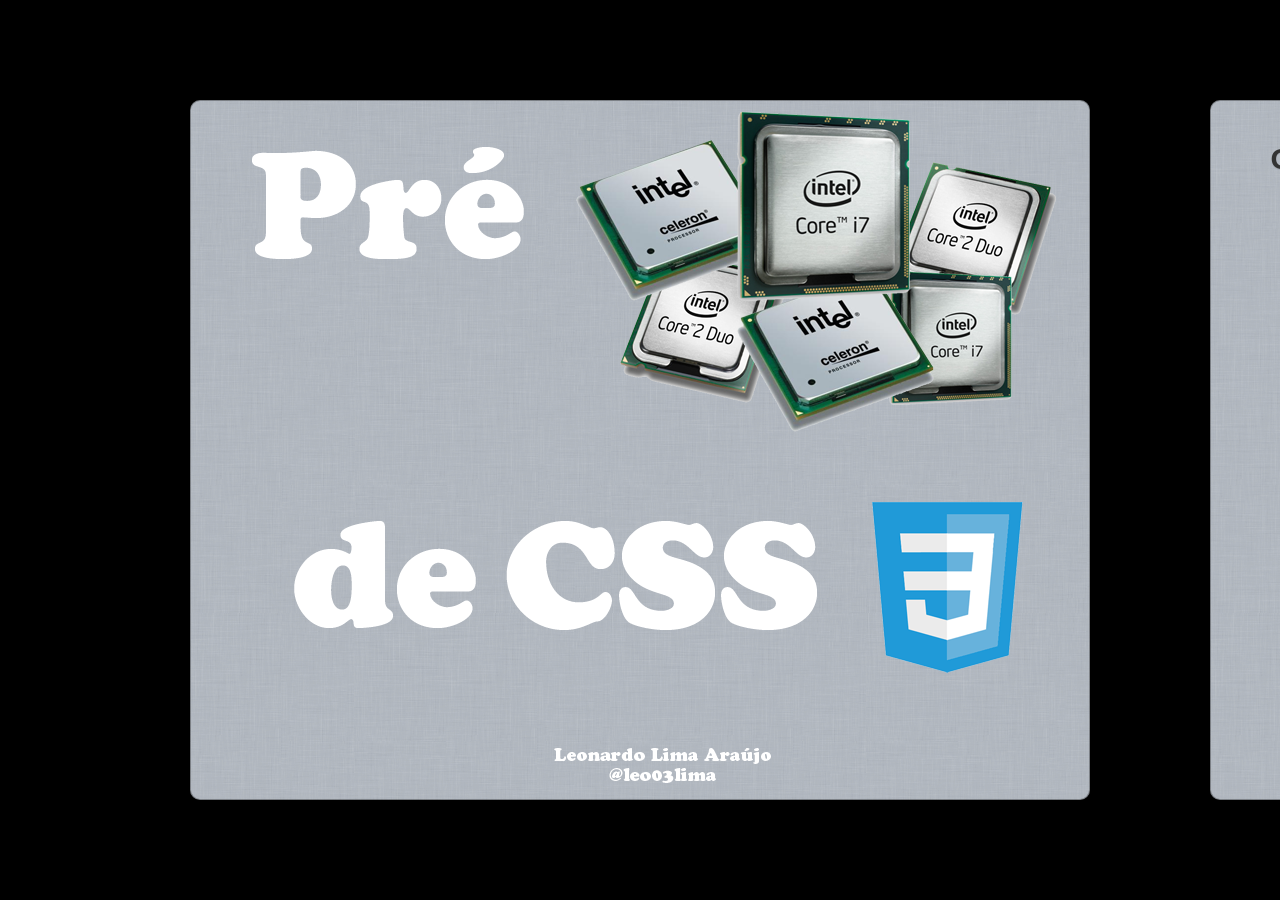
==== uol/pre-processadores-css/index.html @ c1be4d03 "Corrigindo nome de pasta" ====
<!DOCTYPE html>
<html>
  <head>
    <title>Pré-processadores de CSS</title>
    <meta charset='utf-8'>
    <script src='slides.js'></script>
    <link rel="stylesheet" href="mystyles.css">
  </head>
  <body id="body" style='display: none'>
    <section class='slides layout-regular template-default'>

      <article id="capa"></article>
      <!-- 
      <article id="o-que-vamos-falar" class="bg"> 
        <h3>
          Do que vamos falar?
        </h3>
        <ul class="to-build">
          <li>O que é um pré-processador?</li>
          <li>O que um pré-processador de CSS faz?</li>
          <li>Quais pré-processadores de CSS existem?</li>
          <li>Quais os principais problemas ao desenvolver CSS?</li>
          <li>Quais as vantagens/desvantagens de se utilizar um pré-processador de CSS?</li>
          <li>Como usar?</li>
          <li>Plus+++ ?</li>
          <li>Bora pra prática? xD</li>
        </ul>
      </article>
        -->
      <article id="o-que-e-um-pre-processador" class="bg">
        <h3>O que é um pré-processador e o que ele faz?</h3>
      </article>
      <article id="quais-existem" class="bg">
        <h3>Quais pré-processadores de CSS existem?</h3><br/>
        <h3 style="text-align:center;">(mais utilizados)</h3>
      </article>
      <article class="bg">
        <h3>Quais os principais problemas ao desenvolver CSS?</h3><br/><br/>
        <ul class="build">
          <li>Falta de recursos básicos: variáveis e operadores matemáticos</li>
          <li>Dificuldade na manutenção de grandes estruturas</li>
          <li>Repetição de código</li>
        </ul>
        <br/>
        <br/>
        <br/>
        <img src="img/borapratica.gif" style="margin:0 auto;width:250px;display:block;"/>
      </article>
      <article class="bg">
        <h3>Quais as vantagens de se utilizar um pré-processador de CSS?</h3>
        <ul class="build">
          <li>Variáveis</li>
          <li>Operadores matemáticos</li>
          <li>Reaproveitamento de código com <i>Mixins</i></li>
          <li>Criação de funções</li>
          <li>Escrita de código hierarquica</li>
          <li>Modularização do CSS em arquivos separados</li>
          <li>Melhora o <b>fluxo de trabalho</b> em equipes de grande porte</li>
        </ul>
        <ul class="build" style="list-style:none !important;">
          <li><img src="img/lol.png" style="height:100px;display:block;margin:0 auto;" /></li>
        </ul>
      </article>
      <article class="bg">
        <h3>Quais as <b><i>des</i></b>vantagens de se utilizar um pré-processador de CSS?</h3>
        <ul class="build">
          <li>Aprender as variáveis/funções/recursos do pré-processador</li>
          <li>Preparar ambiente de desenvolvimento (comum em qualquer desenvolvimento)</li>
          <li>Em equipes de grande porte, manter o ambiente de desenvolvimento igual (versão ruby, versão pré-processador, etc)</li>
        </ul>
      </article>

      <article id="o-que-um-pre-processador-faz" class="bg">
        <h3>Exemplos de código</h3>
      </article>
      <article class="bg">
        <h3>Sass : o que é necessário para utilizar?
          <img src="img/sass.png" style="position:absolute;height:200px;right:20px;"/>
        </h3>
        <ul class="build">
          <li>Por padrão: funcionamento server-side</li>
          <li>Sistema: Windows, Mac OS, Linux</li>
          <li>Instalar Ruby</li>
          <li>Instalar o Sass</li>
          <li>Editor de texto</li>
          <li>Documentação oficial: http://sass-lang.com/</li>
          <li>Fazer! xD</li>
        </ul>
      </article>
      <article class="bg">
        <h3>Less : o que é necessário para utilizar?
          <img src="img/less.png" style="position:absolute;height:100px;right:20px;"/>
        </h3>
        <br/>
        <ul class="build">
          <li>Por padrão: funcionamento client-side (processamento repassado ao usuário)</li>
          <li>Opção: Funcionamento Server-side utilizando Node.js (compila o css)</li>
          <li>Sistema: Windows, Mac OS, Linux</li>
          <li>Utilizando versão standard: incluir js de interpretação na sua página</li>
          <li>Utilizando versão compilada: Instalar Node.js</li>
          <li>Editor de texto</li>
          <li>Documentação oficial: http://lesscss.org/</li>
          <li>Fazer! xD</li>
        </ul>
      </article>
      <article class="bg">
        <h3>Compass: framework para Sass</h3>
        <img src="img/5.png" style="display:block;margin:30px auto 15px"/>
        <ul class="build">
          <li>Helpers para css3</li>
          <li>Utilities</li>
          <li>Exemplo: Funções para criação de sprites</li>
        </ul>
      </article>
      <article class="bg">
        <h3>Bora pra prática? xD</h3><br/>
        <img src="img/borapraticar2.jpg" style="width:100%;height:auto;"/>
      </article>
    </section>
    <script>
    var e = document.getElementById("body");

    e.onclick = function() {

      if (RunPrefixMethod(document, "FullScreen") || RunPrefixMethod(document, "IsFullScreen")) {
        RunPrefixMethod(document, "CancelFullScreen");
      }
      else {
        RunPrefixMethod(e, "RequestFullScreen");
      }

    }

    var pfx = ["webkit", "moz", "ms", "o", ""];
    function RunPrefixMethod(obj, method) {
      
      var p = 0, m, t;
      while (p < pfx.length && !obj[m]) {
        m = method;
        if (pfx[p] == "") {
          m = m.substr(0,1).toLowerCase() + m.substr(1);
        }
        m = pfx[p] + m;
        t = typeof obj[m];
        if (t != "undefined") {
          pfx = [pfx[p]];
          return (t == "function" ? obj[m]() : obj[m]);
        }
        p++;
      }

    }

    </script>
  </body>
</html>
---- uol/pre-processadores-css/mystyles.css ----
.bg{background: url('img/bg.png');}

#capa{
	background: url('img/1.png');
}
#o-que-e-um-pre-processador{
	background: url('img/2.png');
}

#quais-existem{
	background: url('img/4.png');
}

#o-que-um-pre-processador-faz{
	background: url('img/3.png');
}
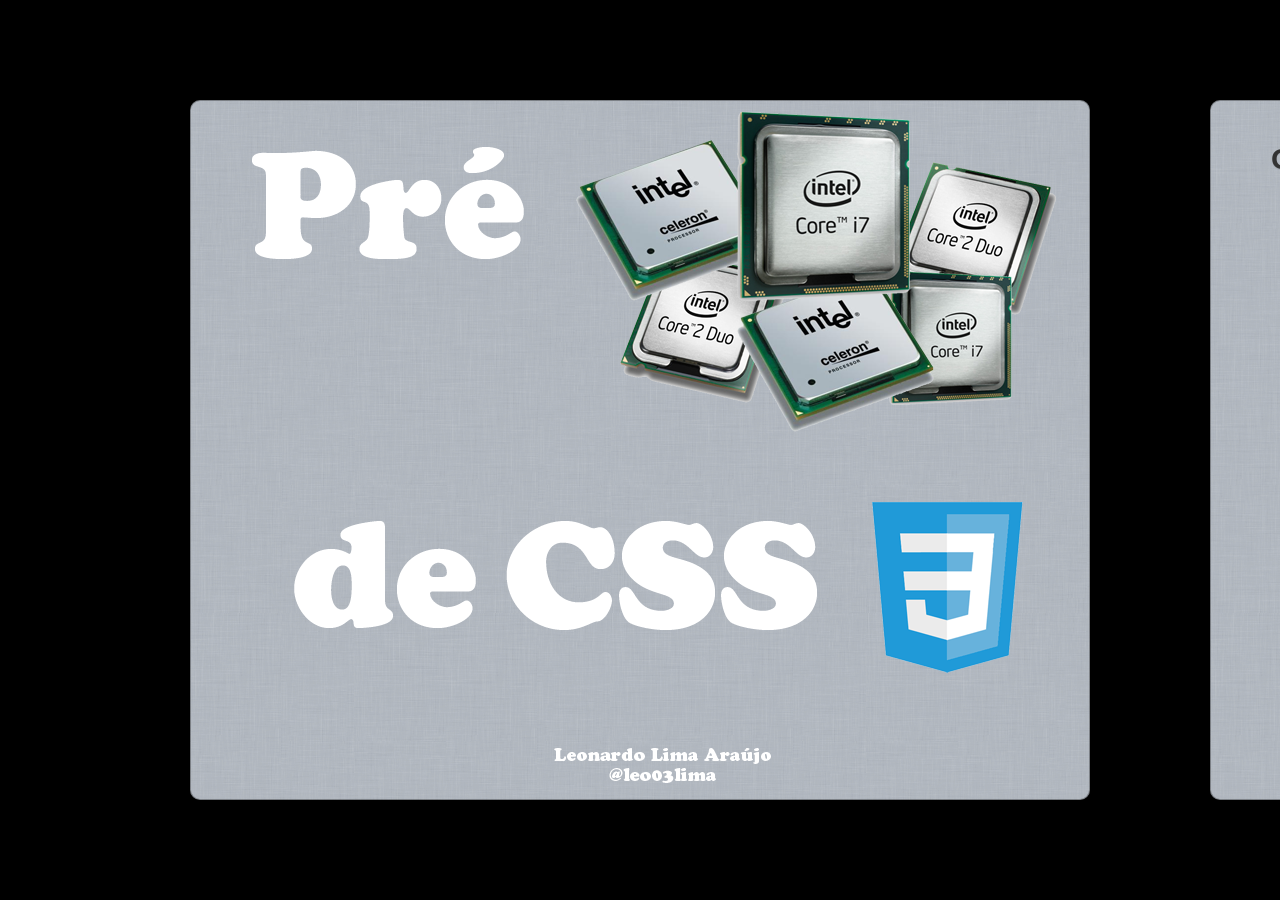
==== commit 1af01c7c: "v2" ====
--- a/uol/pre-processadores-css/index.html
+++ b/uol/pre-processadores-css/index.html
@@ -10,23 +10,6 @@
     <section class='slides layout-regular template-default'>
 
       <article id="capa"></article>
-      <!-- 
-      <article id="o-que-vamos-falar" class="bg"> 
-        <h3>
-          Do que vamos falar?
-        </h3>
-        <ul class="to-build">
-          <li>O que é um pré-processador?</li>
-          <li>O que um pré-processador de CSS faz?</li>
-          <li>Quais pré-processadores de CSS existem?</li>
-          <li>Quais os principais problemas ao desenvolver CSS?</li>
-          <li>Quais as vantagens/desvantagens de se utilizar um pré-processador de CSS?</li>
-          <li>Como usar?</li>
-          <li>Plus+++ ?</li>
-          <li>Bora pra prática? xD</li>
-        </ul>
-      </article>
-        -->
       <article id="o-que-e-um-pre-processador" class="bg">
         <h3>O que é um pré-processador e o que ele faz?</h3>
       </article>
@@ -56,9 +39,6 @@
           <li>Escrita de código hierarquica</li>
           <li>Modularização do CSS em arquivos separados</li>
           <li>Melhora o <b>fluxo de trabalho</b> em equipes de grande porte</li>
-        </ul>
-        <ul class="build" style="list-style:none !important;">
-          <li><img src="img/lol.png" style="height:100px;display:block;margin:0 auto;" /></li>
         </ul>
       </article>
       <article class="bg">
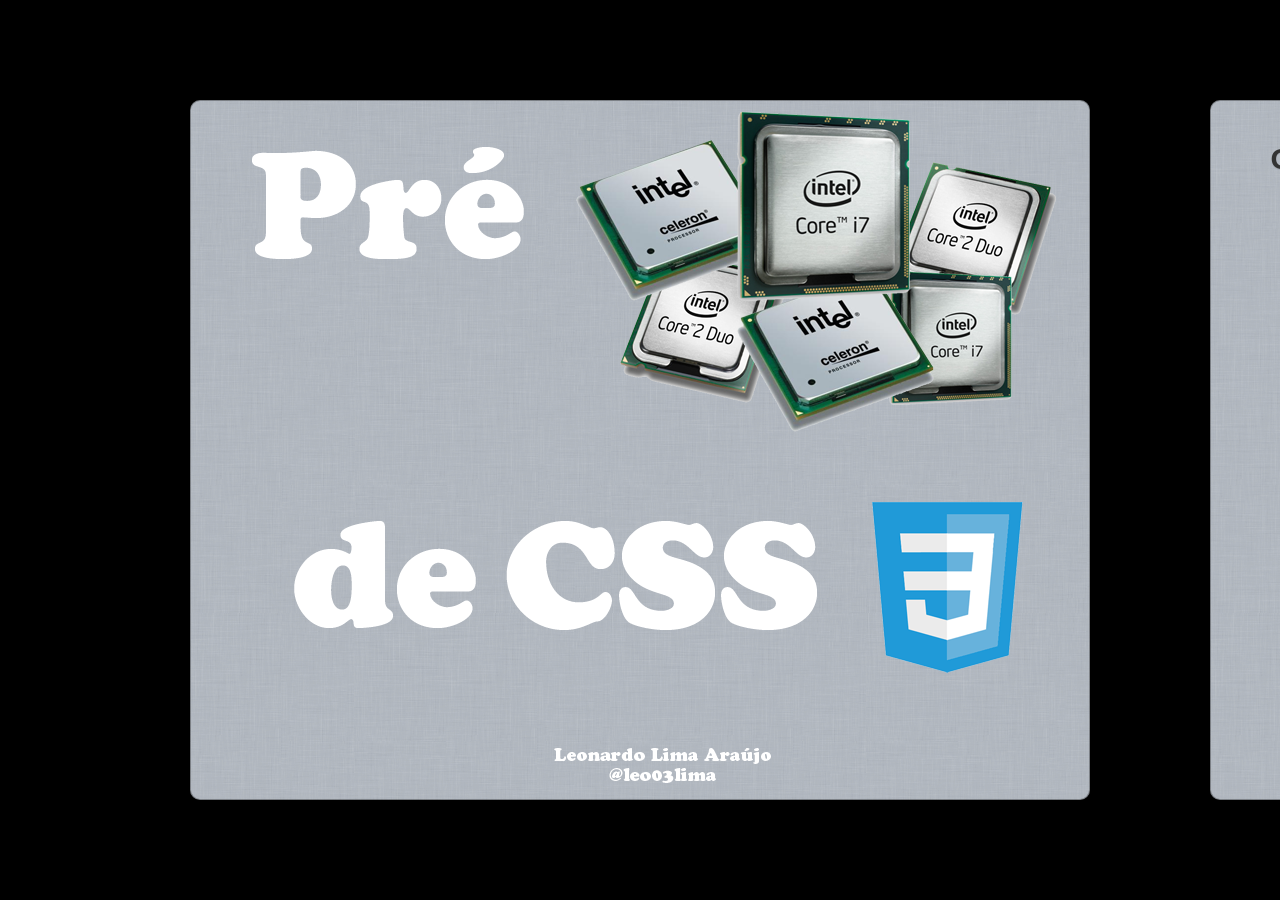
==== commit 24115319: "slide de links uteis" ====
--- a/uol/pre-processadores-css/index.html
+++ b/uol/pre-processadores-css/index.html
@@ -96,6 +96,26 @@
         <h3>Bora pra prática? xD</h3><br/>
         <img src="img/borapraticar2.jpg" style="width:100%;height:auto;"/>
       </article>
+      <article class="bg">
+        <h3>Links úteis</h3><br/>
+        <p>Sass:
+          <a href="http://sass-lang.com/">http://sass-lang.com/</a>
+        </p>
+        <p>
+          Less
+          <a href="http://lesscss.org/">http://lesscss.org/</a>
+        </p>
+        <p>Nodejs
+          <a href="http://nodejs.org/">http://nodejs.org/</a>
+        </p>
+        <p>Turbine
+          <a href="http://turbinecss.org/">http://turbinecss.org/</a>
+        </p>
+        <p>
+          Stylus
+          <a href="http://learnboost.github.com/stylus/">http://learnboost.github.com/stylus/</a>
+        </p>
+      </article>
     </section>
     <script>
     var e = document.getElementById("body");
